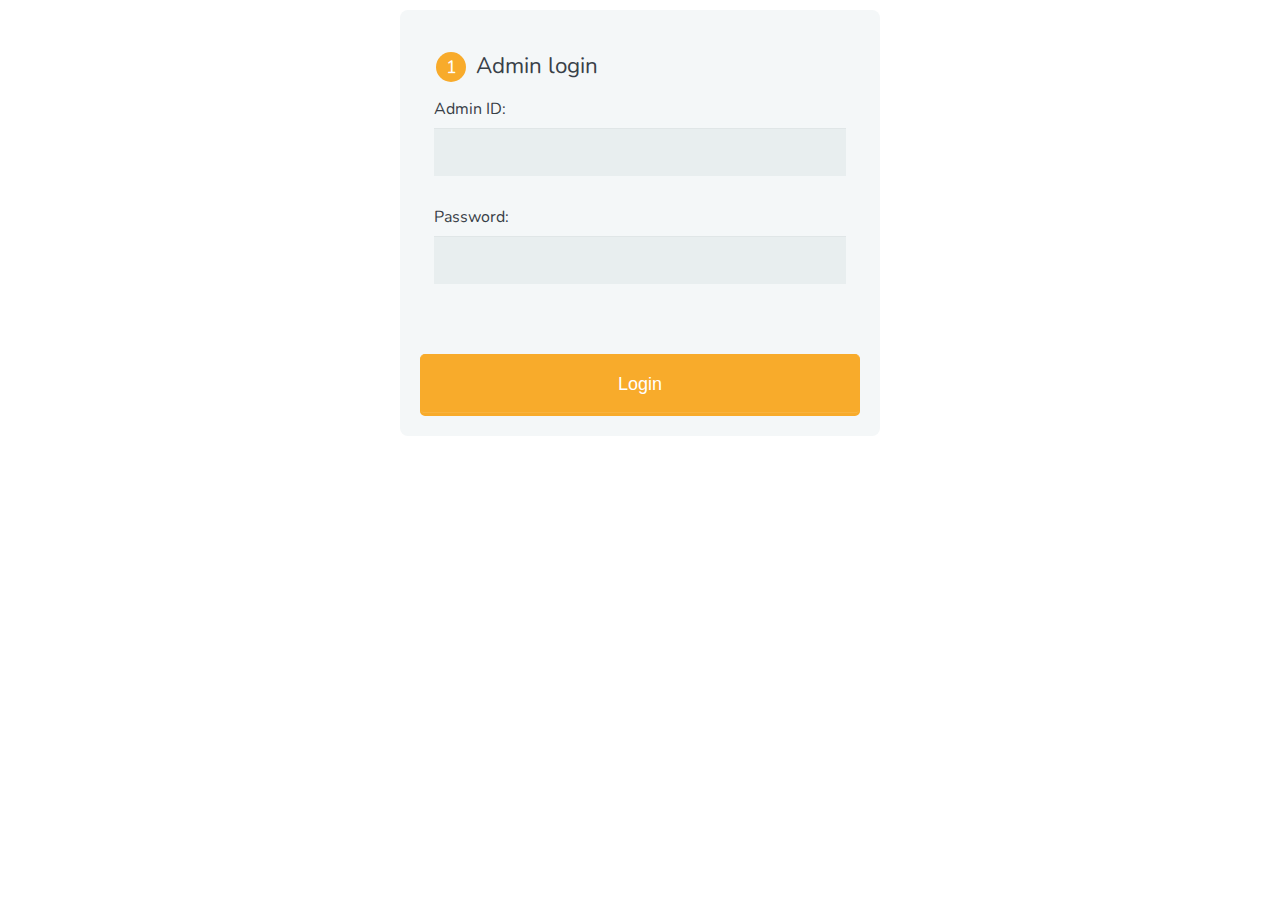
==== AdminLogin.html @ b84d990a "Made basic structure of Admin feature" ====
<html>

<head>
  <meta charset="utf-8">
  <meta name="viewport" content="width=device-width, initial-scale=1.0">
  <title>Sign Up Form</title>
  <link rel="stylesheet" href="newpost.css">
  <link href='https://fonts.googleapis.com/css?family=Nunito:400,300' rel='stylesheet' type='text/css'>
  <link rel="shortcut icon" href="VClogo.png">
</head>

<body>
  <div class="row">
    <div class="col-md-12">
      <form action="AdminLogin.php" method="post">
        <h1></h1>

        <fieldset>

          <legend><span class="number">1</span> Admin login</legend>

          <label for="name">Admin ID:</label>
          <input type="text" id="name" name="user_id" required>

          <label for="password">Password: </label>
          <input type="password" id="password" name="Password" required>

        </fieldset>
        <button type="submit">Login</button>
        
      </form>
    </div>
  </div>

</body>

</html>
---- newpost.css ----
*, *:before, *:after {
    -moz-box-sizing: border-box;
    -webkit-box-sizing: border-box;
    box-sizing: border-box;
  }
  
  body {
    font-family: 'Nunito', sans-serif;
    color: #384047;
  }
  
  form {
    max-width: 300px;
    margin: 10px auto;
    padding: 10px 20px;
    background: #f4f7f8;
    border-radius: 8px;
  }
  
  h1 {
    margin: 0 0 30px 0;
    text-align: center;
  }
  
  input[type="text"],
  input[type="password"],
  input[type="date"],
  input[type="datetime"],
  input[type="email"],
  input[type="number"],
  input[type="search"],
  input[type="tel"],
  input[type="time"],
  input[type="url"],
  textarea,
  select {
    background: rgba(255,255,255,0.1);
    border: none;
    font-size: 16px;
    height: auto;
    margin: 0;
    outline: 0;
    padding: 15px;
    width: 100%;
    background-color: #e8eeef;
    color: #8a97a0;
    box-shadow: 0 1px 0 rgba(0,0,0,0.03) inset;
    margin-bottom: 30px;
  }
  
  input[type="radio"],
  input[type="checkbox"] {
    margin: 0 4px 8px 0;
  }
  
  select {
    padding: 6px;
    height: 32px;
    border-radius: 2px;
  }
  
  button {
    padding: 19px 39px 18px 39px;
    color: #FFF;
    background-color: #f8ab2b;
    font-size: 18px;
    text-align: center;
    font-style: normal;
    border-radius: 5px;
    width: 100%;
    border: 1px solid #f8ab2b;
    border-width: 1px 1px 3px;
    box-shadow: 0 -1px 0 rgba(255,255,255,0.1) inset;
    margin-bottom: 10px;
  }
  
  fieldset {
    margin-bottom: 30px;
    border: none;
  }
  
  legend {
    font-size: 1.4em;
    margin-bottom: 10px;
  }
  
  label {
    display: block;
    margin-bottom: 8px;
  }
  
  label.light {
    font-weight: 300;
    display: inline;
  }
  
  .number {
    background-color: #f8ab2b;
    color: #fff;
    height: 30px;
    width: 30px;
    display: inline-block;
    font-size: 0.8em;
    margin-right: 4px;
    line-height: 30px;
    text-align: center;
    text-shadow: 0 1px 0 rgba(255,255,255,0.2);
    border-radius: 100%;
  }
  
  @media screen and (min-width: 480px) {
  
    form {
      max-width: 480px;
    }
  
  }
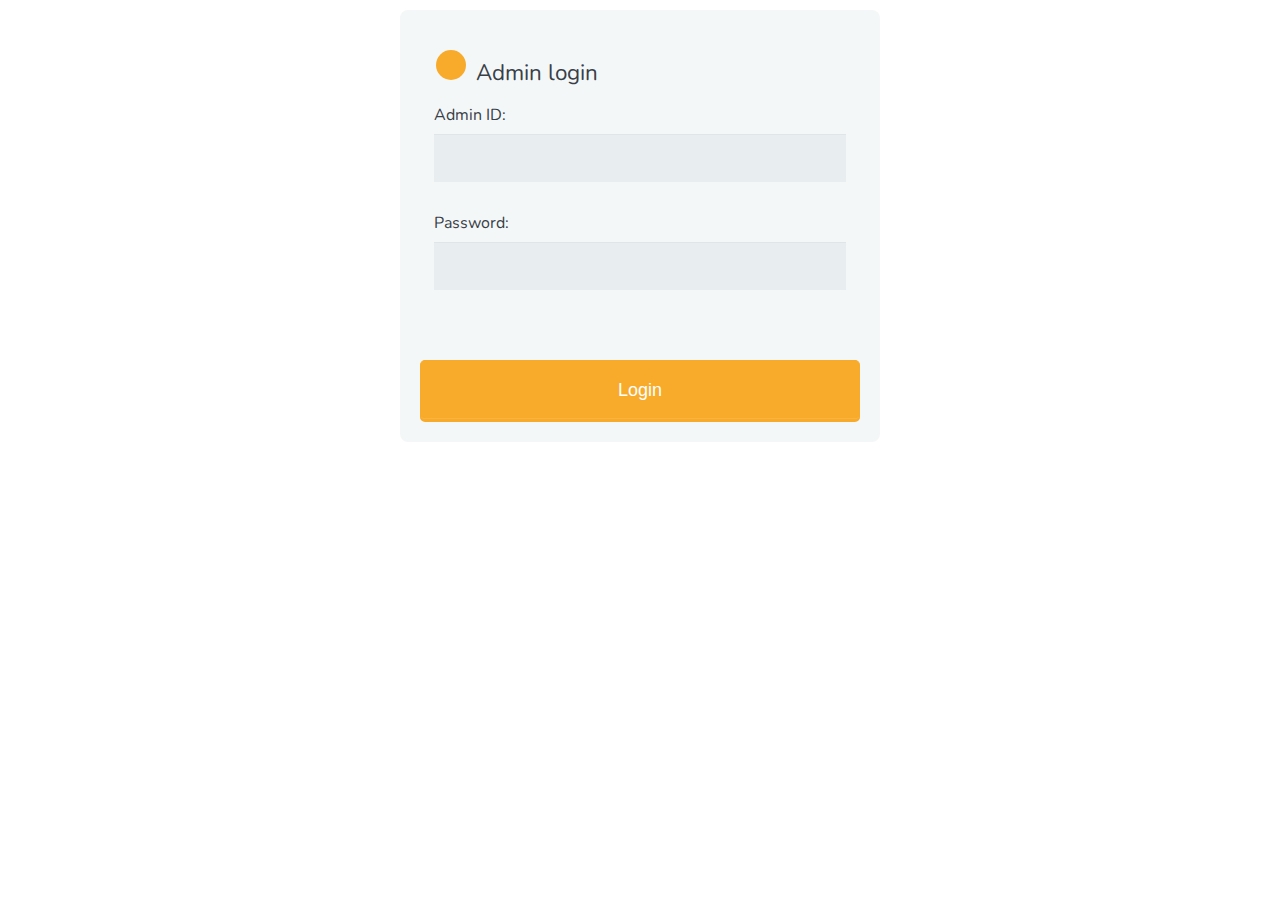
==== commit d0cf6eba: "added static dummy data for trial run" ====
--- a/AdminLogin.html
+++ b/AdminLogin.html
@@ -10,14 +10,14 @@
 </head>
 
 <body>
-  <div class="row">
+  <div class="d-flex justify-content-center flex-column">
     <div class="col-md-12">
       <form action="AdminLogin.php" method="post">
         <h1></h1>
 
         <fieldset>
 
-          <legend><span class="number">1</span> Admin login</legend>
+          <legend><span class="number"></span> Admin login</legend>
 
           <label for="name">Admin ID:</label>
           <input type="text" id="name" name="user_id" required>
@@ -26,6 +26,7 @@
           <input type="password" id="password" name="Password" required>
 
         </fieldset>
+        
         <button type="submit">Login</button>
         
       </form>
